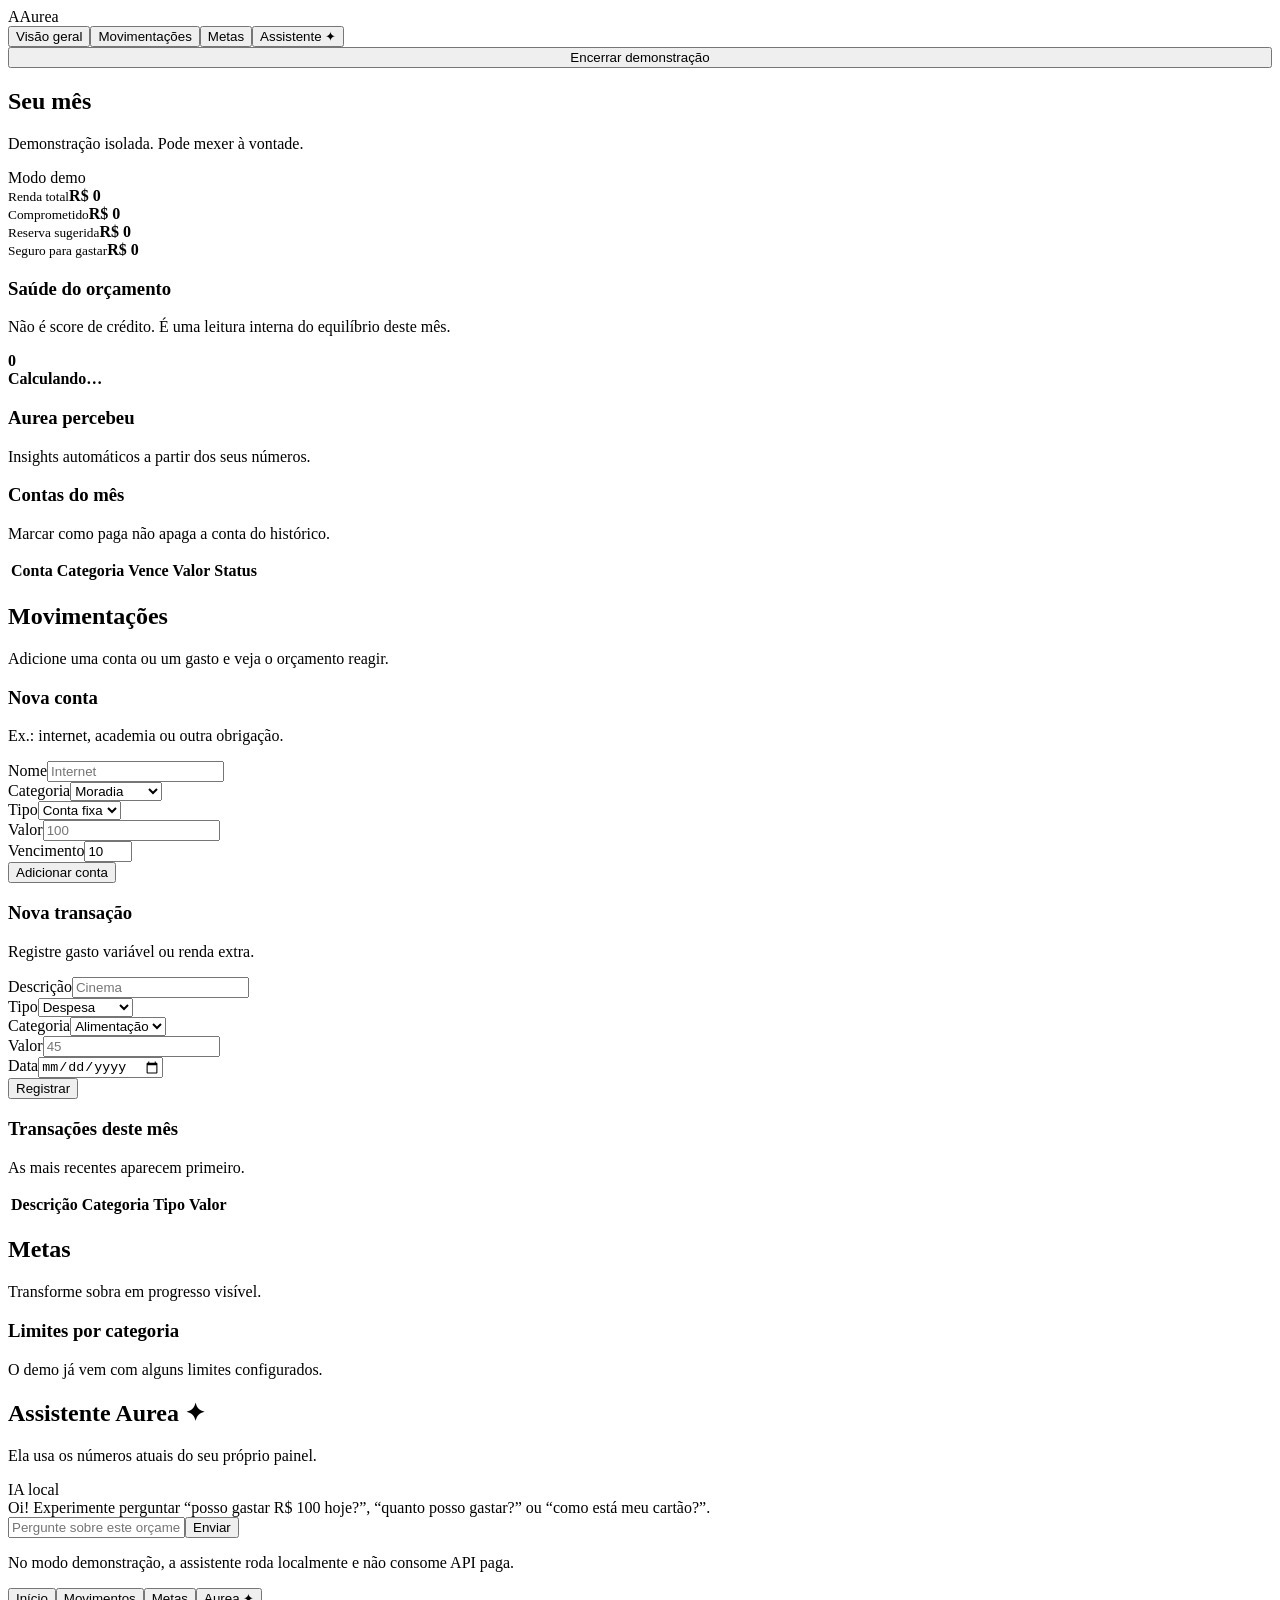
==== public/app.html @ abfaaeb1 "Add interactive demo dashboard" ====
<!doctype html><html lang="pt-BR"><head><meta charset="utf-8"><meta name="viewport" content="width=device-width,initial-scale=1"><meta name="robots" content="noindex,nofollow"><title>Painel • Aurea Finance</title><link rel="stylesheet" href="/static/style.css"></head><body><div class="app-shell"><aside class="sidebar"><div class="brand"><span>A</span>Aurea</div><nav class="side-nav"><button class="tab active" data-target="overview">Visão geral</button><button class="tab" data-target="movement">Movimentações</button><button class="tab" data-target="goals">Metas</button><button class="tab" data-target="assistant">Assistente ✦</button></nav><div class="side-bottom"><button id="logout" class="secondary" style="width:100%">Encerrar demonstração</button></div></aside><main class="main"><section id="overview" class="page"><div class="topbar"><div><h2>Seu mês</h2><p>Demonstração isolada. Pode mexer à vontade.</p></div><span class="pill">Modo demo</span></div><div class="metrics"><article class="metric"><small>Renda total</small><strong id="income">R$ 0</strong></article><article class="metric"><small>Comprometido</small><strong id="committed">R$ 0</strong></article><article class="metric"><small>Reserva sugerida</small><strong id="save" class="green">R$ 0</strong></article><article class="metric"><small>Seguro para gastar</small><strong id="safe" class="blue">R$ 0</strong></article></div><div class="grid2"><article class="card"><h3>Saúde do orçamento</h3><p class="desc">Não é score de crédito. É uma leitura interna do equilíbrio deste mês.</p><div class="score"><div id="scoreRing" class="score-ring" style="--score:0%"><b id="score">0</b></div><div><b id="scoreLabel">Calculando…</b><p id="scoreText" class="muted"></p></div></div></article><article class="card"><h3>Aurea percebeu</h3><p class="desc">Insights automáticos a partir dos seus números.</p><div id="insights" class="insights"></div></article></div><div class="card" style="margin-top:14px"><div class="section-head"><div><h3>Contas do mês</h3><p class="desc">Marcar como paga não apaga a conta do histórico.</p></div></div><div class="table-wrap"><table class="table"><thead><tr><th>Conta</th><th>Categoria</th><th>Vence</th><th>Valor</th><th>Status</th></tr></thead><tbody id="billRows"></tbody></table></div></div></section><section id="movement" class="page hidden"><div class="topbar"><div><h2>Movimentações</h2><p>Adicione uma conta ou um gasto e veja o orçamento reagir.</p></div></div><div class="forms"><article class="card"><h3>Nova conta</h3><p class="desc">Ex.: internet, academia ou outra obrigação.</p><form id="billForm" class="form-grid"><div class="field full"><label>Nome</label><input name="name" placeholder="Internet" required></div><div class="field"><label>Categoria</label><select name="category"><option>Moradia</option><option>Casa</option><option>Cartão</option><option>Assinaturas</option><option>Transporte</option><option>Saúde</option><option>Outros</option></select></div><div class="field"><label>Tipo</label><select name="kind"><option value="fixed">Conta fixa</option><option value="card">Cartão</option></select></div><div class="field"><label>Valor</label><input name="amount" type="number" min="0.01" step="0.01" placeholder="100" required></div><div class="field"><label>Vencimento</label><input name="due_day" type="number" min="1" max="31" value="10" required></div><button class="primary">Adicionar conta</button></form></article><article class="card"><h3>Nova transação</h3><p class="desc">Registre gasto variável ou renda extra.</p><form id="txForm" class="form-grid"><div class="field full"><label>Descrição</label><input name="description" placeholder="Cinema" required></div><div class="field"><label>Tipo</label><select name="tx_type"><option value="expense">Despesa</option><option value="income">Renda extra</option></select></div><div class="field"><label>Categoria</label><select name="category"><option>Alimentação</option><option>Lazer</option><option>Transporte</option><option>Compras</option><option>Saúde</option><option>Outros</option></select></div><div class="field"><label>Valor</label><input name="amount" type="number" min="0.01" step="0.01" placeholder="45" required></div><div class="field"><label>Data</label><input id="txDate" name="tx_date" type="date" required></div><button class="primary">Registrar</button></form></article></div><div class="card" style="margin-top:14px"><h3>Transações deste mês</h3><p class="desc">As mais recentes aparecem primeiro.</p><div class="table-wrap"><table class="table"><thead><tr><th>Descrição</th><th>Categoria</th><th>Tipo</th><th>Valor</th></tr></thead><tbody id="txRows"></tbody></table></div></div></section><section id="goals" class="page hidden"><div class="topbar"><div><h2>Metas</h2><p>Transforme sobra em progresso visível.</p></div></div><div id="goalList"></div><div class="card" style="margin-top:14px"><h3>Limites por categoria</h3><p class="desc">O demo já vem com alguns limites configurados.</p><div id="budgetList" class="insights"></div></div></section><section id="assistant" class="page hidden"><div class="topbar"><div><h2>Assistente Aurea ✦</h2><p>Ela usa os números atuais do seu próprio painel.</p></div><span class="pill">IA local</span></div><article class="card"><div id="chat" class="chat"><div class="bubble ai">Oi! Experimente perguntar “posso gastar R$ 100 hoje?”, “quanto posso gastar?” ou “como está meu cartão?”.</div></div><form id="chatForm" class="chat-row"><input id="chatInput" placeholder="Pergunte sobre este orçamento…" autocomplete="off"><button class="primary">Enviar</button></form><p class="muted">No modo demonstração, a assistente roda localmente e não consome API paga.</p></article></section></main></div><nav class="mobile-tabs"><button class="tab active" data-target="overview">Início</button><button class="tab" data-target="movement">Movimentos</button><button class="tab" data-target="goals">Metas</button><button class="tab" data-target="assistant">Aurea ✦</button></nav><script src="/static/app.js"></script></body></html>
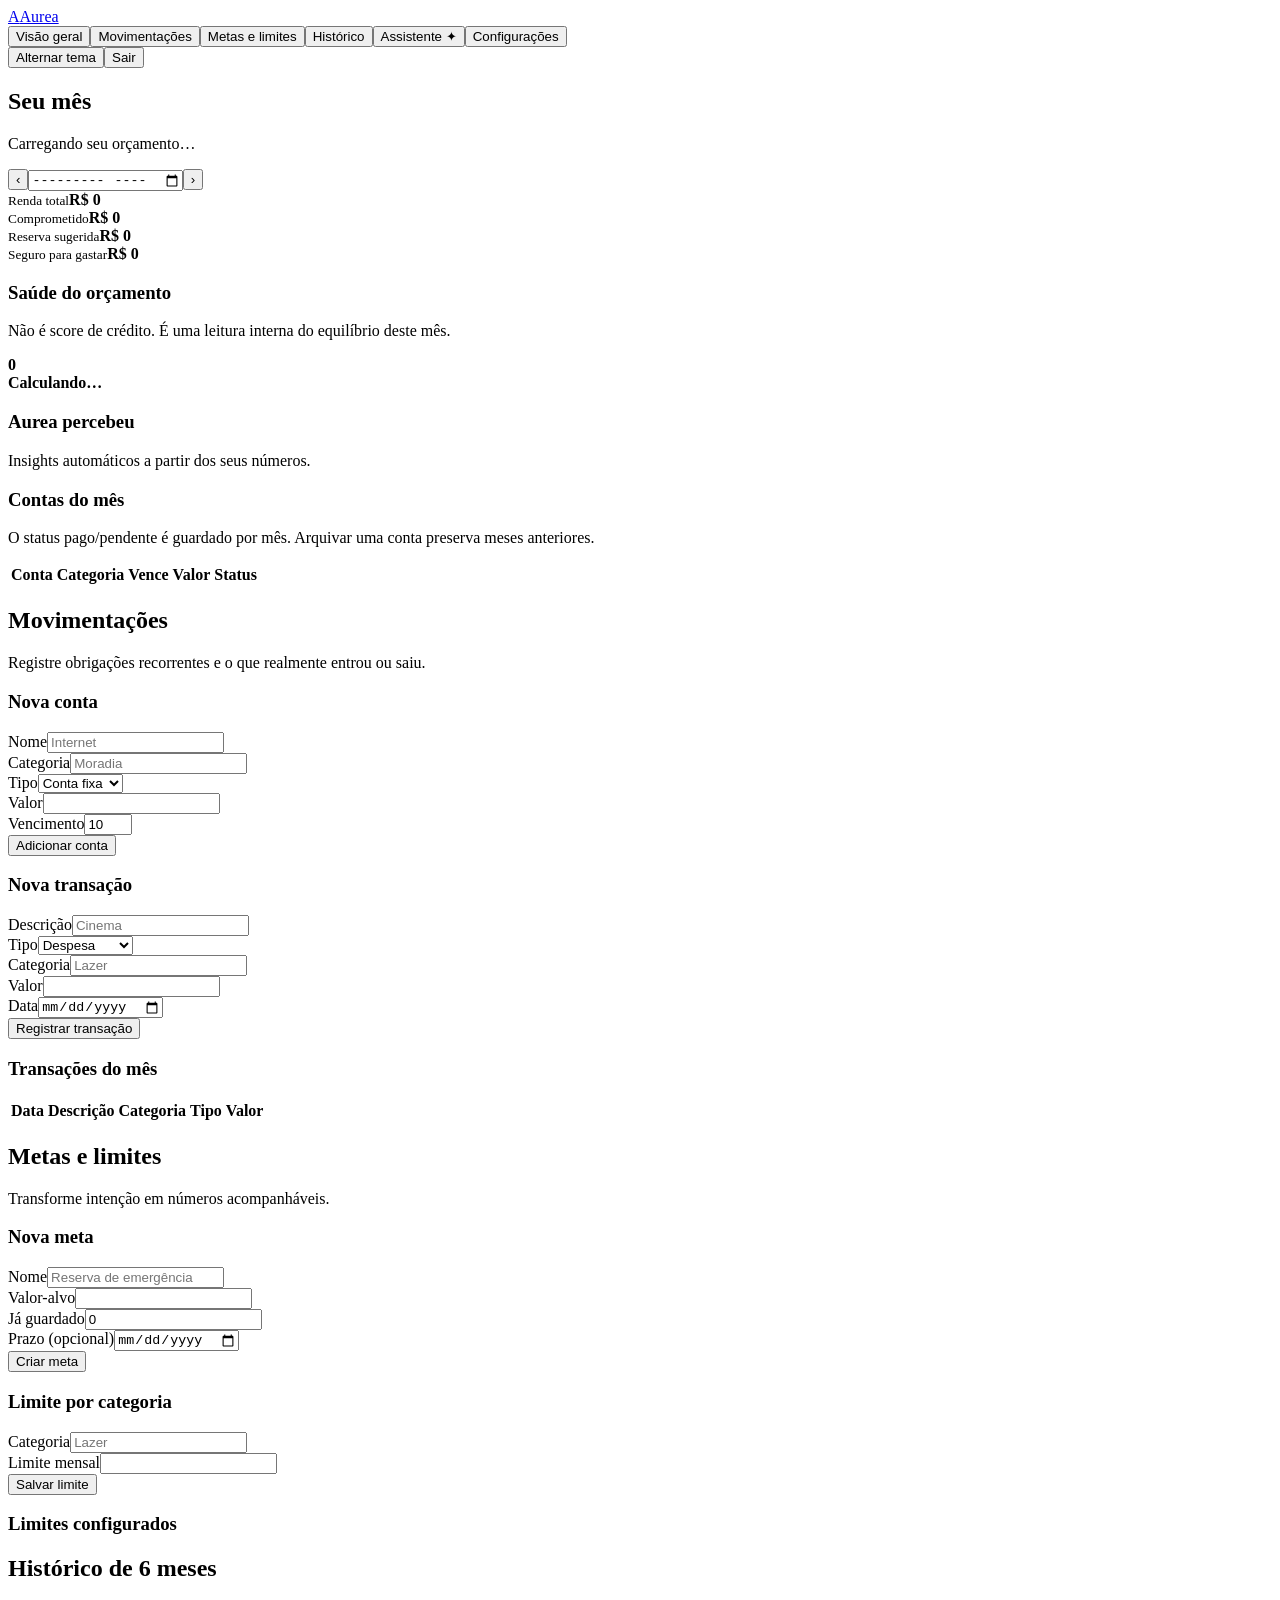
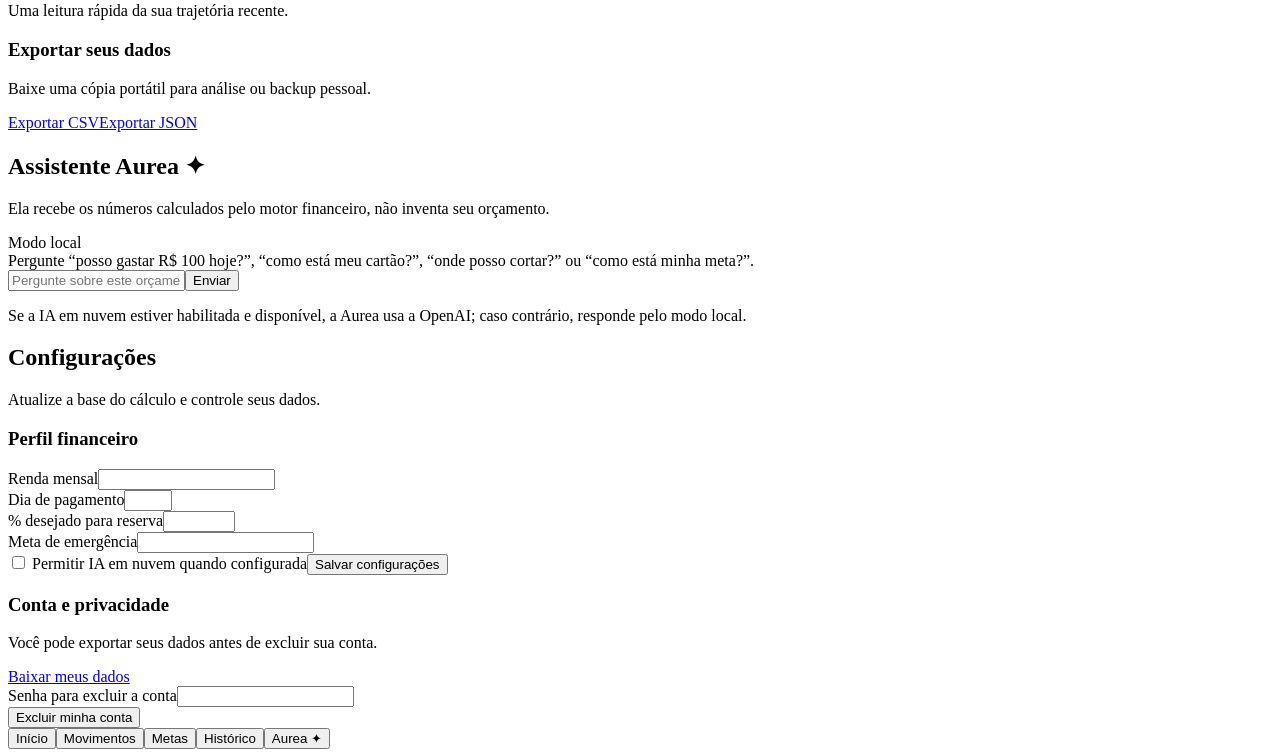
==== commit eb4df719: "feat: complete Aurea portfolio scope" ====
--- a/public/app.html
+++ b/public/app.html
@@ -1 +1,30 @@
-<!doctype html><html lang="pt-BR"><head><meta charset="utf-8"><meta name="viewport" content="width=device-width,initial-scale=1"><meta name="robots" content="noindex,nofollow"><title>Painel • Aurea Finance</title><link rel="stylesheet" href="/static/style.css"></head><body><div class="app-shell"><aside class="sidebar"><div class="brand"><span>A</span>Aurea</div><nav class="side-nav"><button class="tab active" data-target="overview">Visão geral</button><button class="tab" data-target="movement">Movimentações</button><button class="tab" data-target="goals">Metas</button><button class="tab" data-target="assistant">Assistente ✦</button></nav><div class="side-bottom"><button id="logout" class="secondary" style="width:100%">Encerrar demonstração</button></div></aside><main class="main"><section id="overview" class="page"><div class="topbar"><div><h2>Seu mês</h2><p>Demonstração isolada. Pode mexer à vontade.</p></div><span class="pill">Modo demo</span></div><div class="metrics"><article class="metric"><small>Renda total</small><strong id="income">R$ 0</strong></article><article class="metric"><small>Comprometido</small><strong id="committed">R$ 0</strong></article><article class="metric"><small>Reserva sugerida</small><strong id="save" class="green">R$ 0</strong></article><article class="metric"><small>Seguro para gastar</small><strong id="safe" class="blue">R$ 0</strong></article></div><div class="grid2"><article class="card"><h3>Saúde do orçamento</h3><p class="desc">Não é score de crédito. É uma leitura interna do equilíbrio deste mês.</p><div class="score"><div id="scoreRing" class="score-ring" style="--score:0%"><b id="score">0</b></div><div><b id="scoreLabel">Calculando…</b><p id="scoreText" class="muted"></p></div></div></article><article class="card"><h3>Aurea percebeu</h3><p class="desc">Insights automáticos a partir dos seus números.</p><div id="insights" class="insights"></div></article></div><div class="card" style="margin-top:14px"><div class="section-head"><div><h3>Contas do mês</h3><p class="desc">Marcar como paga não apaga a conta do histórico.</p></div></div><div class="table-wrap"><table class="table"><thead><tr><th>Conta</th><th>Categoria</th><th>Vence</th><th>Valor</th><th>Status</th></tr></thead><tbody id="billRows"></tbody></table></div></div></section><section id="movement" class="page hidden"><div class="topbar"><div><h2>Movimentações</h2><p>Adicione uma conta ou um gasto e veja o orçamento reagir.</p></div></div><div class="forms"><article class="card"><h3>Nova conta</h3><p class="desc">Ex.: internet, academia ou outra obrigação.</p><form id="billForm" class="form-grid"><div class="field full"><label>Nome</label><input name="name" placeholder="Internet" required></div><div class="field"><label>Categoria</label><select name="category"><option>Moradia</option><option>Casa</option><option>Cartão</option><option>Assinaturas</option><option>Transporte</option><option>Saúde</option><option>Outros</option></select></div><div class="field"><label>Tipo</label><select name="kind"><option value="fixed">Conta fixa</option><option value="card">Cartão</option></select></div><div class="field"><label>Valor</label><input name="amount" type="number" min="0.01" step="0.01" placeholder="100" required></div><div class="field"><label>Vencimento</label><input name="due_day" type="number" min="1" max="31" value="10" required></div><button class="primary">Adicionar conta</button></form></article><article class="card"><h3>Nova transação</h3><p class="desc">Registre gasto variável ou renda extra.</p><form id="txForm" class="form-grid"><div class="field full"><label>Descrição</label><input name="description" placeholder="Cinema" required></div><div class="field"><label>Tipo</label><select name="tx_type"><option value="expense">Despesa</option><option value="income">Renda extra</option></select></div><div class="field"><label>Categoria</label><select name="category"><option>Alimentação</option><option>Lazer</option><option>Transporte</option><option>Compras</option><option>Saúde</option><option>Outros</option></select></div><div class="field"><label>Valor</label><input name="amount" type="number" min="0.01" step="0.01" placeholder="45" required></div><div class="field"><label>Data</label><input id="txDate" name="tx_date" type="date" required></div><button class="primary">Registrar</button></form></article></div><div class="card" style="margin-top:14px"><h3>Transações deste mês</h3><p class="desc">As mais recentes aparecem primeiro.</p><div class="table-wrap"><table class="table"><thead><tr><th>Descrição</th><th>Categoria</th><th>Tipo</th><th>Valor</th></tr></thead><tbody id="txRows"></tbody></table></div></div></section><section id="goals" class="page hidden"><div class="topbar"><div><h2>Metas</h2><p>Transforme sobra em progresso visível.</p></div></div><div id="goalList"></div><div class="card" style="margin-top:14px"><h3>Limites por categoria</h3><p class="desc">O demo já vem com alguns limites configurados.</p><div id="budgetList" class="insights"></div></div></section><section id="assistant" class="page hidden"><div class="topbar"><div><h2>Assistente Aurea ✦</h2><p>Ela usa os números atuais do seu próprio painel.</p></div><span class="pill">IA local</span></div><article class="card"><div id="chat" class="chat"><div class="bubble ai">Oi! Experimente perguntar “posso gastar R$ 100 hoje?”, “quanto posso gastar?” ou “como está meu cartão?”.</div></div><form id="chatForm" class="chat-row"><input id="chatInput" placeholder="Pergunte sobre este orçamento…" autocomplete="off"><button class="primary">Enviar</button></form><p class="muted">No modo demonstração, a assistente roda localmente e não consome API paga.</p></article></section></main></div><nav class="mobile-tabs"><button class="tab active" data-target="overview">Início</button><button class="tab" data-target="movement">Movimentos</button><button class="tab" data-target="goals">Metas</button><button class="tab" data-target="assistant">Aurea ✦</button></nav><script src="/static/app.js"></script></body></html>+<!doctype html><html lang="pt-BR"><head>
+<meta charset="utf-8"><meta name="viewport" content="width=device-width,initial-scale=1"><meta name="robots" content="noindex,nofollow"><meta name="theme-color" content="#0b1020"><title>Painel • Aurea Finance</title><link rel="manifest" href="/manifest.webmanifest"><link rel="icon" href="/icon.svg" type="image/svg+xml"><link rel="stylesheet" href="/static/style.css"></head>
+<body><div class="app-shell">
+<aside class="sidebar"><a class="brand" href="/"><span>A</span>Aurea</a><nav class="side-nav">
+<button class="tab active" data-target="overview">Visão geral</button><button class="tab" data-target="movement">Movimentações</button><button class="tab" data-target="goals">Metas e limites</button><button class="tab" data-target="history">Histórico</button><button class="tab" data-target="assistant">Assistente ✦</button><button class="tab" data-target="settings">Configurações</button>
+</nav><div class="side-bottom"><button id="themeBtn" class="secondary full">Alternar tema</button><button id="logout" class="secondary full">Sair</button></div></aside>
+<main class="main">
+<section id="overview" class="page"><div class="topbar"><div><h2>Seu mês</h2><p id="welcomeText">Carregando seu orçamento…</p></div><div class="month-nav"><button id="prevMonth" class="icon-btn" aria-label="Mês anterior">‹</button><input id="monthPicker" type="month"><button id="nextMonth" class="icon-btn" aria-label="Mês seguinte">›</button></div></div>
+<div class="metrics"><article class="metric"><small>Renda total</small><strong id="income">R$ 0</strong></article><article class="metric"><small>Comprometido</small><strong id="committed">R$ 0</strong></article><article class="metric"><small>Reserva sugerida</small><strong id="save" class="green">R$ 0</strong></article><article class="metric"><small>Seguro para gastar</small><strong id="safe" class="blue">R$ 0</strong></article></div>
+<div class="grid2"><article class="card"><h3>Saúde do orçamento</h3><p class="desc">Não é score de crédito. É uma leitura interna do equilíbrio deste mês.</p><div class="score"><div id="scoreRing" class="score-ring" style="--score:0%"><b id="score">0</b></div><div><b id="scoreLabel">Calculando…</b><p id="scoreText" class="muted"></p></div></div><div id="healthFactors" class="factor-list"></div></article><article class="card"><h3>Aurea percebeu</h3><p class="desc">Insights automáticos a partir dos seus números.</p><div id="insights" class="insights"></div></article></div>
+<div class="card top-gap"><div class="section-head"><div><h3>Contas do mês</h3><p class="desc">O status pago/pendente é guardado por mês. Arquivar uma conta preserva meses anteriores.</p></div><span id="billSummary" class="pill"></span></div><div class="table-wrap"><table class="table"><thead><tr><th>Conta</th><th>Categoria</th><th>Vence</th><th>Valor</th><th>Status</th><th></th></tr></thead><tbody id="billRows"></tbody></table></div></div></section>
+
+<section id="movement" class="page hidden"><div class="topbar"><div><h2>Movimentações</h2><p>Registre obrigações recorrentes e o que realmente entrou ou saiu.</p></div></div><div class="forms">
+<article class="card"><h3>Nova conta</h3><form id="billForm" class="form-grid"><div class="field full"><label>Nome</label><input name="name" placeholder="Internet" required></div><div class="field"><label>Categoria</label><input name="category" list="billCats" placeholder="Moradia" required><datalist id="billCats"><option>Moradia</option><option>Casa</option><option>Cartão</option><option>Assinaturas</option><option>Transporte</option><option>Saúde</option><option>Educação</option><option>Dívidas</option></datalist></div><div class="field"><label>Tipo</label><select name="kind"><option value="fixed">Conta fixa</option><option value="card">Cartão</option><option value="subscription">Assinatura</option><option value="debt">Dívida</option></select></div><div class="field"><label>Valor</label><input name="amount" type="number" min="0.01" step="0.01" required></div><div class="field"><label>Vencimento</label><input name="due_day" type="number" min="1" max="31" value="10" required></div><button class="primary full">Adicionar conta</button></form></article>
+<article class="card"><h3>Nova transação</h3><form id="txForm" class="form-grid"><div class="field full"><label>Descrição</label><input name="description" placeholder="Cinema" required></div><div class="field"><label>Tipo</label><select name="tx_type"><option value="expense">Despesa</option><option value="income">Renda extra</option></select></div><div class="field"><label>Categoria</label><input name="category" list="txCats" placeholder="Lazer" required><datalist id="txCats"><option>Alimentação</option><option>Lazer</option><option>Transporte</option><option>Compras</option><option>Saúde</option><option>Educação</option><option>Outros</option></datalist></div><div class="field"><label>Valor</label><input name="amount" type="number" min="0.01" step="0.01" required></div><div class="field"><label>Data</label><input id="txDate" name="tx_date" type="date" required></div><button class="primary full">Registrar transação</button></form></article></div>
+<div class="card top-gap"><h3>Transações do mês</h3><div class="table-wrap"><table class="table"><thead><tr><th>Data</th><th>Descrição</th><th>Categoria</th><th>Tipo</th><th>Valor</th><th></th></tr></thead><tbody id="txRows"></tbody></table></div></div></section>
+
+<section id="goals" class="page hidden"><div class="topbar"><div><h2>Metas e limites</h2><p>Transforme intenção em números acompanháveis.</p></div></div><div class="forms">
+<article class="card"><h3>Nova meta</h3><form id="goalForm" class="form-grid"><div class="field full"><label>Nome</label><input name="name" placeholder="Reserva de emergência" required></div><div class="field"><label>Valor-alvo</label><input name="target_amount" type="number" min="0.01" step="0.01" required></div><div class="field"><label>Já guardado</label><input name="current_amount" type="number" min="0" step="0.01" value="0"></div><div class="field full"><label>Prazo (opcional)</label><input name="target_date" type="date"></div><button class="primary full">Criar meta</button></form></article>
+<article class="card"><h3>Limite por categoria</h3><form id="budgetForm" class="form-grid"><div class="field full"><label>Categoria</label><input name="category" placeholder="Lazer" required></div><div class="field full"><label>Limite mensal</label><input name="monthly_limit" type="number" min="0.01" step="0.01" required></div><button class="primary full">Salvar limite</button></form></article></div>
+<div id="goalList" class="card-grid top-gap"></div><div class="card top-gap"><h3>Limites configurados</h3><div id="budgetList" class="insights"></div></div></section>
+
+<section id="history" class="page hidden"><div class="topbar"><div><h2>Histórico de 6 meses</h2><p>Uma leitura rápida da sua trajetória recente.</p></div></div><div id="historyGrid" class="history-grid"></div><div class="card top-gap"><h3>Exportar seus dados</h3><p class="desc">Baixe uma cópia portátil para análise ou backup pessoal.</p><div class="button-row"><a class="secondary button-link" href="/api/export?format=csv">Exportar CSV</a><a class="secondary button-link" href="/api/export?format=json">Exportar JSON</a></div></div></section>
+
+<section id="assistant" class="page hidden"><div class="topbar"><div><h2>Assistente Aurea ✦</h2><p>Ela recebe os números calculados pelo motor financeiro, não inventa seu orçamento.</p></div><span id="aiMode" class="pill">Modo local</span></div><article class="card"><div id="chat" class="chat"><div class="bubble ai">Pergunte “posso gastar R$ 100 hoje?”, “como está meu cartão?”, “onde posso cortar?” ou “como está minha meta?”.</div></div><form id="chatForm" class="chat-row"><input id="chatInput" placeholder="Pergunte sobre este orçamento…" autocomplete="off"><button class="primary">Enviar</button></form><p class="muted">Se a IA em nuvem estiver habilitada e disponível, a Aurea usa a OpenAI; caso contrário, responde pelo modo local.</p></article></section>
+
+<section id="settings" class="page hidden"><div class="topbar"><div><h2>Configurações</h2><p>Atualize a base do cálculo e controle seus dados.</p></div></div><div class="grid2"><article class="card"><h3>Perfil financeiro</h3><form id="profileForm" class="form-grid"><div class="field"><label>Renda mensal</label><input name="monthly_income" type="number" min="0" step="0.01" required></div><div class="field"><label>Dia de pagamento</label><input name="payday" type="number" min="1" max="31" required></div><div class="field"><label>% desejado para reserva</label><input name="investment_pct" type="number" min="0" max="100" step="0.5" required></div><div class="field"><label>Meta de emergência</label><input name="emergency_target" type="number" min="0" step="0.01"></div><label class="check full"><input name="cloud_ai" type="checkbox"> Permitir IA em nuvem quando configurada</label><button class="primary full">Salvar configurações</button></form></article><article class="card danger-zone"><h3>Conta e privacidade</h3><p id="accountEmail" class="desc"></p><p class="desc">Você pode exportar seus dados antes de excluir sua conta.</p><div class="button-row"><a class="secondary button-link" href="/api/export?format=json">Baixar meus dados</a></div><form id="deleteAccountForm" class="top-gap"><div class="field"><label>Senha para excluir a conta</label><input name="password" type="password" autocomplete="current-password"></div><button class="danger full">Excluir minha conta</button></form></article></div><div id="settingsMessage" class="form-message"></div></section>
+</main></div>
+<nav class="mobile-tabs"><button class="tab active" data-target="overview">Início</button><button class="tab" data-target="movement">Movimentos</button><button class="tab" data-target="goals">Metas</button><button class="tab" data-target="history">Histórico</button><button class="tab" data-target="assistant">Aurea ✦</button></nav>
+<script src="/static/app.js"></script></body></html>
